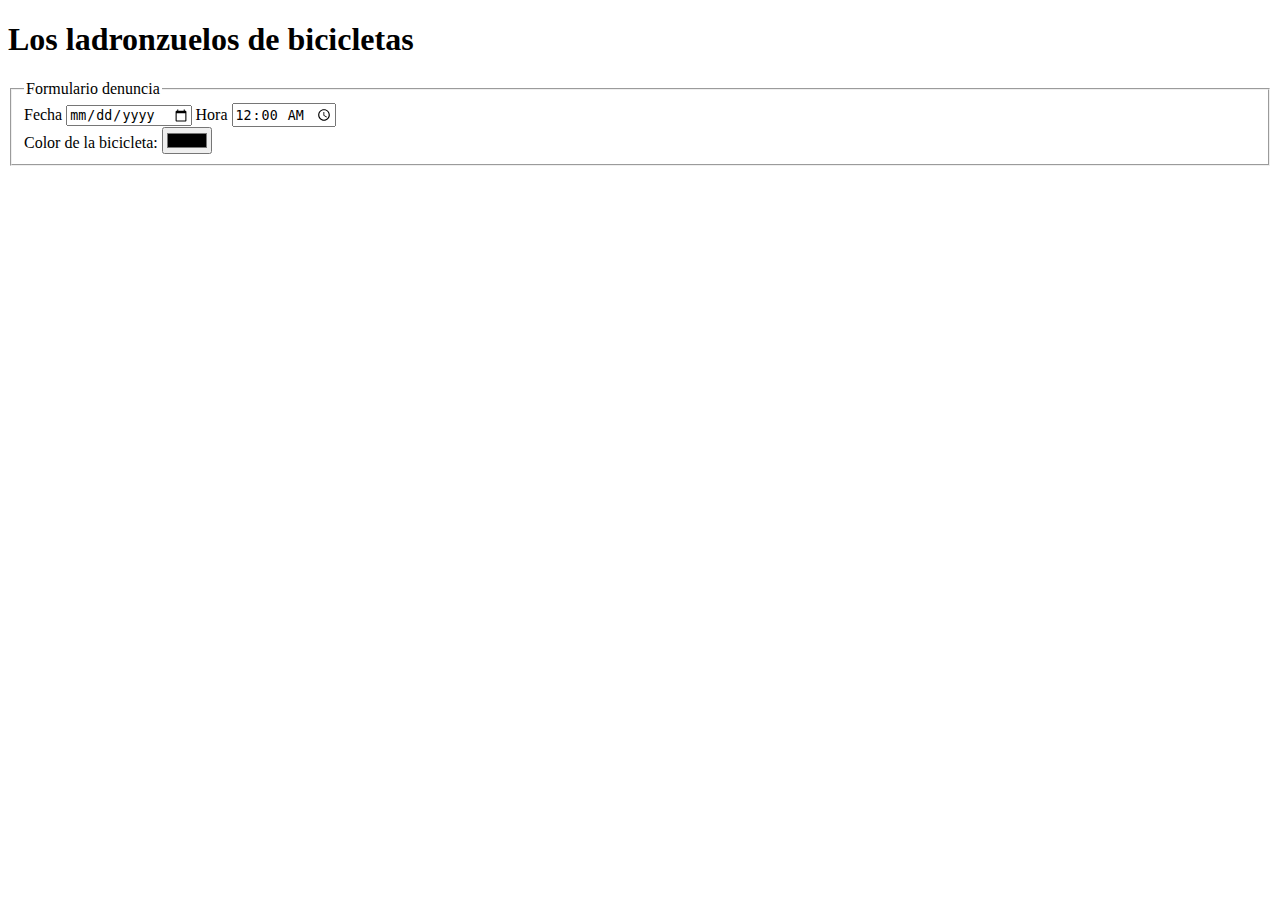
==== LosLadronzuelosDeBicicletas/index.html @ 8696da22 "0.1" ====
<!DOCTYPE html>
<html lang="en">
<head>
    <meta charset="UTF-8">
    <meta name="viewport" content="width=device-width, initial-scale=1.0">
    <title>Ladronzuelos</title>
</head>
<body>
    <header>
        <h1>Los ladronzuelos de bicicletas</h1>
    </header>
    <main>
        <fieldset>
            <legend>Formulario denuncia</legend>
            <form>
                <label for="fecha">Fecha</label>
                <input type="date" name="fecha" id="fecha" required>

                <label for="hora">Hora</label>
                <input type="time" name="hora" id="hora" value="00:00" required><br>

                <label for="color">Color de la bicicleta:</label>
                <input type="color">
            </form>
        </fieldset>

    </main>
</body>
</html>
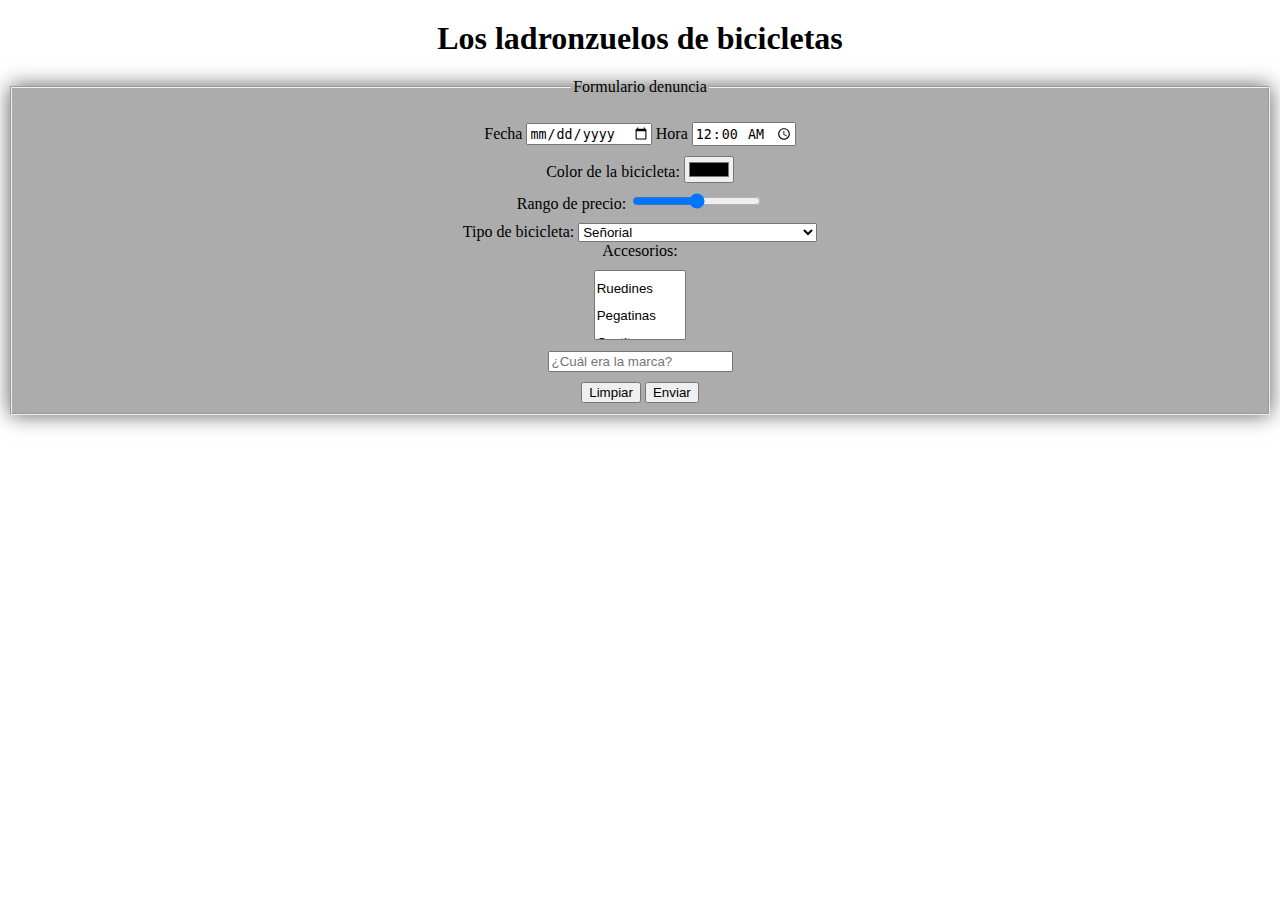
==== commit 248f4d80: "trabajo terminado" ====
--- a/LosLadronzuelosDeBicicletas/index.html
+++ b/LosLadronzuelosDeBicicletas/index.html
@@ -4,6 +4,7 @@
     <meta charset="UTF-8">
     <meta name="viewport" content="width=device-width, initial-scale=1.0">
     <title>Ladronzuelos</title>
+    <link rel="stylesheet" href="style.css">
 </head>
 <body>
     <header>
@@ -20,8 +21,67 @@
                 <input type="time" name="hora" id="hora" value="00:00" required><br>
 
                 <label for="color">Color de la bicicleta:</label>
-                <input type="color">
+                <input type="color" required><br>
+                
+                <label for="prange">Rango de precio:</label>
+                <input type="range" name="prange" id="prange" minlength="100" maxlength="1000" step="10" required><br>
+
+                <label for="biketype">Tipo de bicicleta:</label>
+                <select name="biketype" id="biketype" required>
+                    <optgroup label="Paseo">
+                        <option value="señorial">Señorial</option>
+                        <option value="anti-plebeyos">Anti-plebeyos</option>
+                        <option value="por-encima-del-hombro">PorEncimaDelHombro</option>
+                    </optgroup>
+                    <optgroup label="Montaña">
+                        <option value="gamusinos">Gamusinos</option>
+                        <option value="hueleflores-premium">Hueleflores premium</option>
+                        <option value="fango-lover">Fango lover</option>
+                    </optgroup>
+                    <optgroup label="Carreras">
+                        <option value="metroymedio">Metroymedio</option>
+                        <option value="3-de-la-tarde-fluorescente-edition">3 de la tarde. Fluorescente edition</option>
+                        <option value="grupitors">Grupitors</option>
+                    </optgroup>
+                </select><br>
+                
+                <label for="accesorios">Accesorios:</label><br>
+                <select name="selector" id="accesorios" multiple required>
+                    <option value="ruedines">Ruedines</option>
+                    <option value="pegatines">Pegatinas</option>
+                    <option value="cestita">Cestita</option>
+                    <option value="bomba-de-aire">Bomba de aire</option>
+                    <option value="timbre">Timbre</option>
+                    <option value="fooc">Foco</option>
+                </select><br>
+                
+                <input type="text" list="marca" placeholder="¿Cuál era la marca?">
+                <datalist id="marca" required>
+                    <option value="Specialized">
+                    <option value="Trek">
+                    <option value="Merida">
+                    <option value="Scott">
+                    <option value="Giant">
+                    <option value="Cube">
+                    <option value="Lapierre">
+                    <option value="Orbea">
+                    <option value="Cannondale">
+                    <option value="Bmc">
+                    <option value="Canyon">
+                    <option value="Look">
+                    <option value="Protek">
+                    <option value="Megamo">
+                    <option value="Pinarello">
+                    <option value="Bianchi">
+                    <option value="BH">
+                    <option value="Factor">
+                    <option value="Ghost">
+                    <option value="Cervélo">
+                    <option value="Argon">
+                </datalist>
             </form>
+            <input type="reset" value="Limpiar">
+            <input type="submit" value="Enviar">
         </fieldset>
 
     </main>
--- a/LosLadronzuelosDeBicicletas/style.css
+++ b/LosLadronzuelosDeBicicletas/style.css
@@ -0,0 +1,14 @@
+fieldset{
+    background-color: rgba(90, 90, 90, 0.5);
+    box-shadow: 0 0 20px rgb(95, 95, 95);
+    text-align: center;
+}
+header{
+    text-align: center;
+}
+legend{
+    text-align: center;
+}
+*{
+    margin-top:10px;
+}